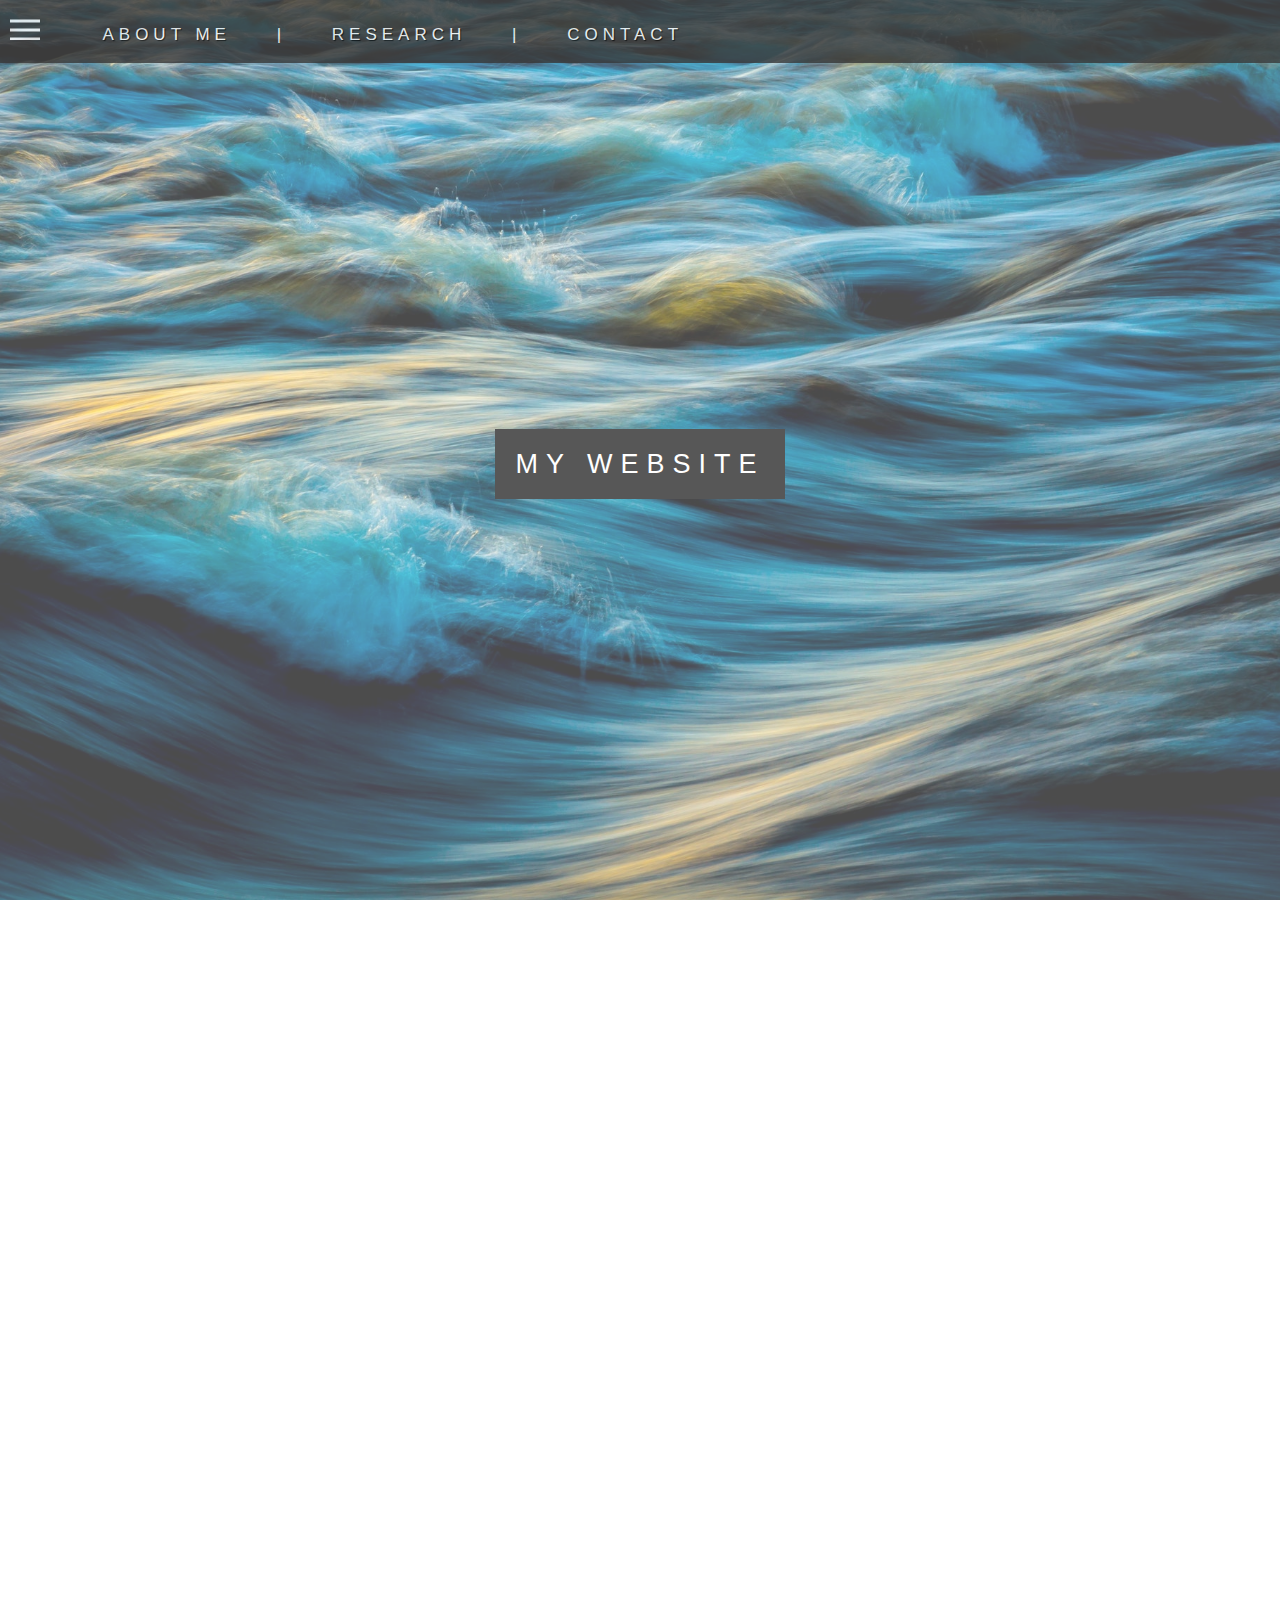
==== Website design/index.html @ 277896ec "initial commit comment" ====
<!DOCTYPE html>
<html>
  <head>
    <link rel="stylesheet" type="text/css" href="./css/style.css">
    <meta charset="utf-8">
    <title> Liam Gray | CDT Fluid Dynamics | EPSRC | University Of Leeds</title>
  </head>
  <body>

      <nav id="main-nav">
        <span class="open-slide">
          <a href="#" onclick="openSideMenu()">  <!--This is an event which will happen once the button gets clicked-->
            <svg width="30" height="30">
              <path d="M0,11 30,11" stroke="#fff" stroke-width="3"/>
              <path d="M0,20 30,20" stroke="#fff" stroke-width="3"/>
              <path d="M0,29 30,29" stroke="#fff" stroke-width="3"/>
            </svg>
          </a>
        </span>

        <ul class="navbar-list">
          <li class="nav-list"> <a href="./aboutme.html"> About me </a> </li>
          <li class="nav-list separator"> | </li>
          <li class="nav-list"> <a href="./research.html"> Research </a> </li>
          <li class="nav-list separator"> | </li>
          <li class="nav-list"> <a href="./contact.html"> Contact </a> </li>
        </ul>
      </nav>


    <div id="side-menu" class="side-nav">
      <a href="#" class="btn-close" onclick="closeSideMenu()"> &times; </a>
      <a href="#">Home</a>
      <a href="#">About</a>
      <a href="#">Service</a>
      <a href="#">Contact</a>
    </div>

    <script>
      function openSideMenu(){
        document.getElementById('side-menu').style.width ='250px';
        document.getElementById('main').style.marginLeft ='250px';
      }

      function closeSideMenu(){
        document.getElementById('side-menu').style.width ='0';
        document.getElementById('main').style.marginLeft ='0';
      }
    </script>

  
      <div class="pimg1">
        <div class="ptext">
          <span class="border">
            My website
          </span>
        </div>
      </div>

      <section class="section section-light">
        <h2>Section one</h2>
        <p>Lorem ipsum dolor sit amet, consectetur adipisicing elit, sed do eiusmod tempor incididunt ut labore et dolore magna aliqua. Ut enim ad minim veniam, quis nostrud exercitation ullamco laboris nisi ut aliquip ex ea commodo consequat. Duis aute irure dolor in reprehenderit in voluptate velit esse cillum dolore eu fugiat nulla pariatur. Excepteur sint occaecat cupidatat non proident, sunt in culpa qui officia deserunt mollit anim id est laborum.</p>
      </section>

      <div class="pimg2">
        <div class="ptext">
          <span class="border trans">
            Fluid Dynamics
          </span>
        </div>
      </div>

      <section class="section section-dark">
        <h2>Section two</h2>
        <p>Lorem ipsum dolor sit amet, consectetur adipisicing elit, sed do eiusmod tempor incididunt ut labore et dolore magna aliqua. Ut enim ad minim veniam, quis nostrud exercitation ullamco laboris nisi ut aliquip ex ea commodo consequat. Duis aute irure dolor in reprehenderit in voluptate velit esse cillum dolore eu fugiat nulla pariatur. Excepteur sint occaecat cupidatat non proident, sunt in culpa qui officia deserunt mollit anim id est laborum.</p>
      </section>

      <div class="pimg3">
        <div class="ptext">
          <span class="border trans">
            CFD
          </span>
        </div>
      </div>

      <section class="section section-light">
        <h2>Section three</h2>
        <p>Lorem ipsum dolor sit amet, consectetur adipisicing elit, sed do eiusmod tempor incididunt ut labore et dolore magna aliqua. Ut enim ad minim veniam, quis nostrud exercitation ullamco laboris nisi ut aliquip ex ea commodo consequat. Duis aute irure dolor in reprehenderit in voluptate velit esse cillum dolore eu fugiat nulla pariatur. Excepteur sint occaecat cupidatat non proident, sunt in culpa qui officia deserunt mollit anim id est laborum.</p>
      </section>

      <div class="pimg1">
        <div class="ptext">
          <span class="border">
            My Website
          </span>
        </div>
      </div>


    <section>
      <aside>

      </aside>
    </section>

    <footer id="main-footer">
      <p>&copy; 2018 LiamGray </p>
    </footer>



  </body>
</html>
---- Website design/css/style.css ----
/*Global styles*/




body, html{
  height: 100%;
  margin: 0;
  font: 16px Arial, sans-serif;
  font-weight: 400;
  line-height: 1.8em;
  color: #666;
  overflow-x: hidden;
}


a{
  text-decoration: none;
  text-shadow: 1px 1px 1px black;
  color: #fff;
  transition: color 0.5s ;

}

a:hover{
  color: #006600;
  stroke: #006600;

}


/*NAV BAR*/

#main-nav{
  z-index:1;
  margin:0;
  background-color:#383838;
  position: fixed;
  opacity: 0.8;
  width:100%;
  height:63px
}

.navbar-list{
  display: inline-block;
  margin: 8px 0 0 0;
}

.navbar-list li{
  list-style: none;
  padding:14px 18px;
  display: inline;
  font-size: 17px;
  text-transform: uppercase;
  letter-spacing: 5px;
}

.separator{
  color: white;
}




/* Nav Bar

#main-nav{
  display: inline-block;
  width:100%;
  height:40px;
  background-color:#383838;
  padding-bottom: 10px;
  opacity: 0.8;
  z-index: 1;
  overflow: hidden;
  position: fixed;

}

#main-nav a{
  display: inline;
  float:left;
  text-align: center;
  padding: 14px 16px;
  font-size: 17px;
}

.separator {
  float:left;
  display: block;
  text-align: center;
  padding: 14px 16px;
  font-size: 17px;
  color: white;
}

#main-nav ul{
  position: fixed;
  margin: 8px 0 0 0;
  list-style: none;
}

.nav-list {
  display: inline;
  padding-left: 20px;
  letter-spacing: 2px;
}
*/

.open-slide {
  margin: 10px 0 0 10px;
  display: inline-block;
}

/*Side Nav*/

.side-nav{
  height:100%;
  width:0;
  position:fixed;
  z-index:1;
  top:0;
  left:0;
  background-color: #111;
  opacity: 0.9;
  overflow-x:hidden;
  padding-top:60px;
  transition: 0.5s;
}

.side-nav a{
  padding: 10px 10px 10px 30px;
  text-decoration: none;
  font-size: 22px;
  color: #ccc;
  display: block;
  transition: 0.3s;
}


.side-nav a:hover{
  color: #006600;
}

.side-nav .btn-close{
  position: absolute;
  top:0;
  right:22px;
  font-size: 36px;
  margin-left:50px;
}

/* The main body*/
.pimg1, .pimg2, .pimg3{
  position: relative;
  opacity: 0.7;
  background-position: center;
  background-size: cover;
  background-repeat: no-repeat;

/*
To remove the effect set the attachment to scroll
*/
  background-attachment: fixed;
}

.pimg1{
  background-image: url("../images/image1.jpeg");
  min-height: 100%;
}

.pimg2{
  background-image: url("../images/image2.jpeg");
  min-height: 400px;
}

.pimg3{
  background-image: url("../images/image3.jpeg");
  min-height: 400px;
}

.section{
  text-align: center;
  padding: 50px 80px;
}

.section-light{
  background-color: #f4f4f4;
  color: #666
}

.section-dark{
  background-color: #282e34;
  color: #ddd
}

.ptext{
  position: absolute;
  top:50%;
  width: 100%;
  text-align: center;
  color: black;
  font-size:27px;
  letter-spacing: 8px;
  text-transform: uppercase;
}

.ptext .border{
  background-color: #111;
  color: white;
  padding: 20px;
}

.ptext .trans{
  background-color: transparent;
}

@media(max-width:568px){
  .pimg1, .pimg2, .pimg3{
    background-attachment: scroll;
  }
}

@media(max-width:568px){
  .navbar-list{
    display: none;
  }
}

/*@media(min-width:568px){
  .open-slide{
    display: none;
  }
}
*/



/* Footer */
#main-footer p{
  background-color: #383838;
  padding:0;
  margin:0;
  padding:10px;
  letter-spacing: 4px;
}
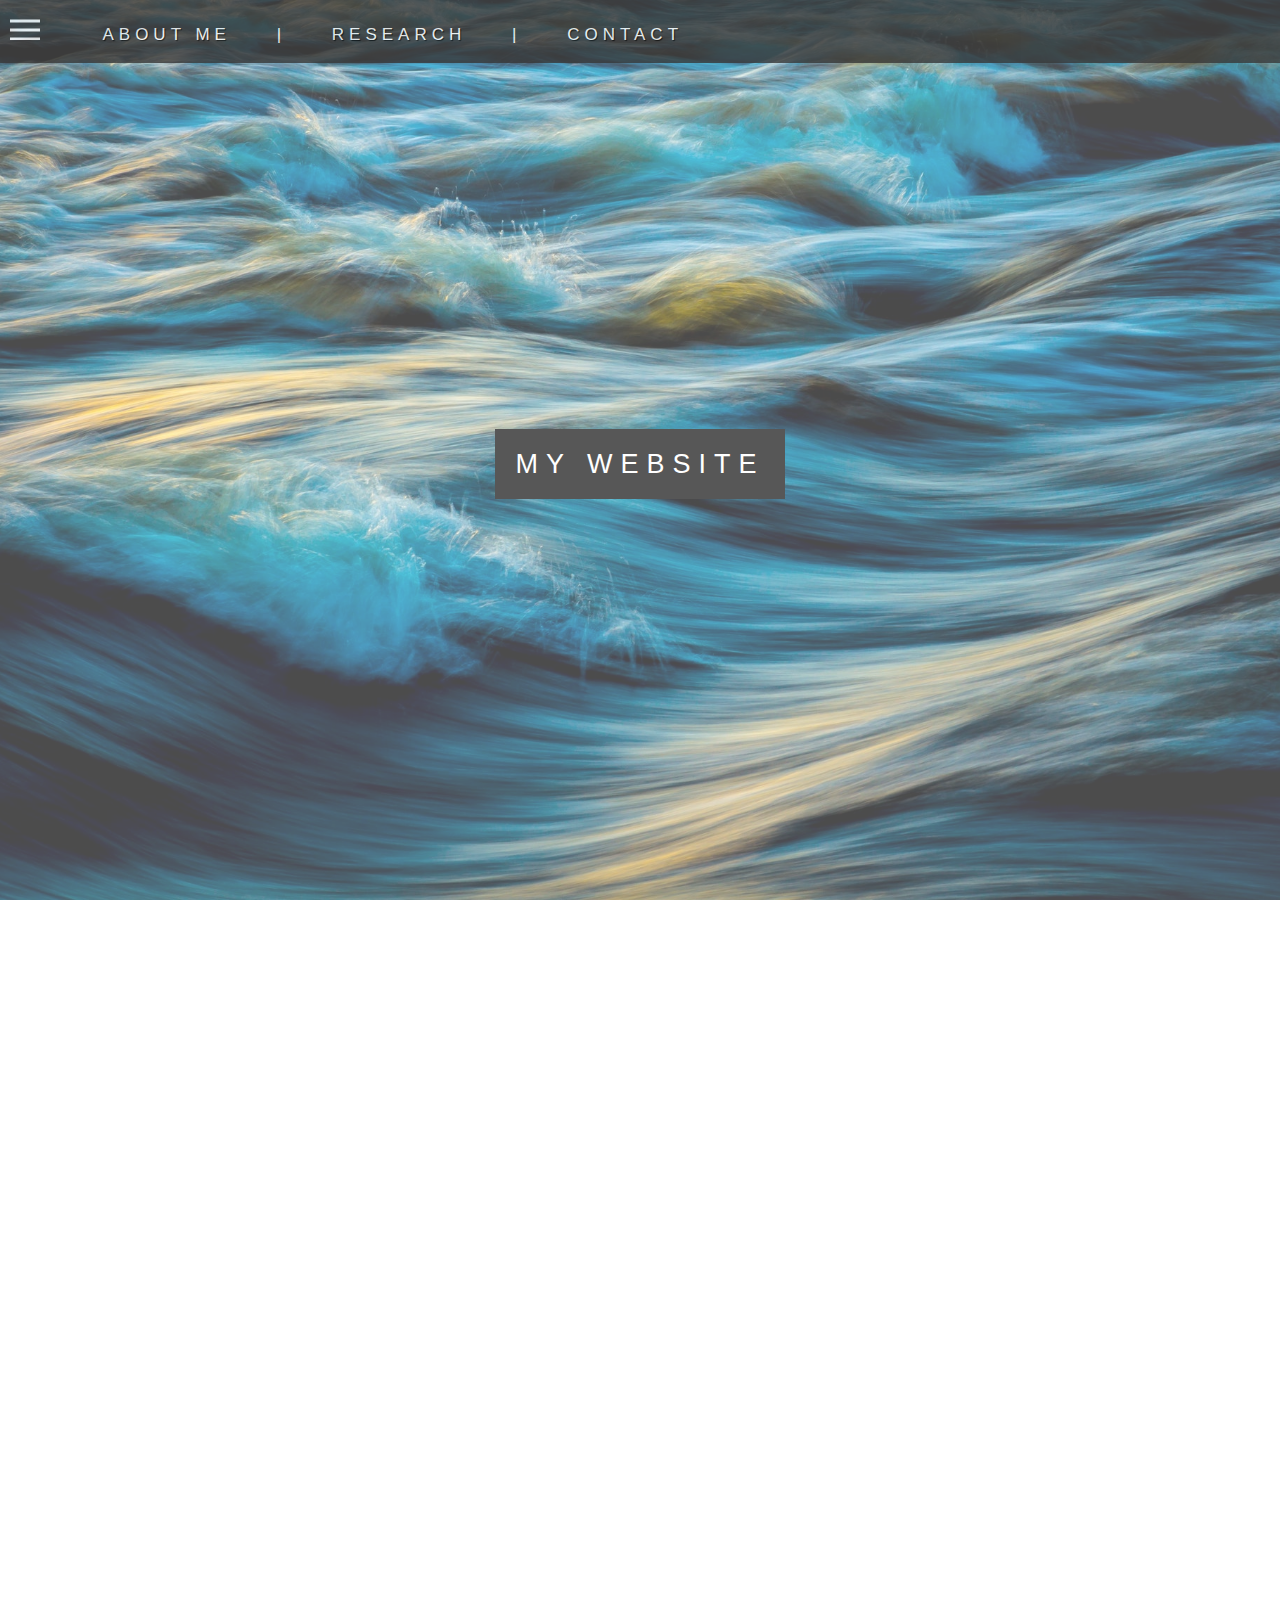
==== commit 56195802: "Update index.html" ====
--- a/Website design/index.html
+++ b/Website design/index.html
@@ -30,10 +30,10 @@
 
     <div id="side-menu" class="side-nav">
       <a href="#" class="btn-close" onclick="closeSideMenu()"> &times; </a>
-      <a href="#">Home</a>
-      <a href="#">About</a>
-      <a href="#">Service</a>
-      <a href="#">Contact</a>
+      <a href="./index.html">Home</a>
+      <a href="./aboutme.html">About</a>
+      <a href="./research.html">Research</a>
+      <a href="./contact.html">Contact</a>
     </div>
 
     <script>
@@ -58,33 +58,33 @@
       </div>
 
       <section class="section section-light">
-        <h2>Section one</h2>
-        <p>Lorem ipsum dolor sit amet, consectetur adipisicing elit, sed do eiusmod tempor incididunt ut labore et dolore magna aliqua. Ut enim ad minim veniam, quis nostrud exercitation ullamco laboris nisi ut aliquip ex ea commodo consequat. Duis aute irure dolor in reprehenderit in voluptate velit esse cillum dolore eu fugiat nulla pariatur. Excepteur sint occaecat cupidatat non proident, sunt in culpa qui officia deserunt mollit anim id est laborum.</p>
+        <h2>About me</h2>
+        <p>So who am I? I'm 23 years old and pursuing a PhD in Fluid Dynamics at the University of Leeds. Why? Before completing a masters in mathematics at the university of East Anglia I had a pashion for learning and this pashion grew as I completed my four years. The EPSRC sponsored CDT at Leeds gives students from different backgrounds a great way of working together to achieve a common goal. This nature was just one reason why I chose this CDT but to learn more you can visit my <a href="http://www.fluid-dynamics.leeds.ac.uk/student-profiles/2017/liam-gray/">student page</a>.   </p>
       </section>
 
       <div class="pimg2">
         <div class="ptext">
-          <span class="border trans">
+          <span class="border">
             Fluid Dynamics
           </span>
         </div>
       </div>
 
       <section class="section section-dark">
-        <h2>Section two</h2>
+        <h2>Research</h2>
         <p>Lorem ipsum dolor sit amet, consectetur adipisicing elit, sed do eiusmod tempor incididunt ut labore et dolore magna aliqua. Ut enim ad minim veniam, quis nostrud exercitation ullamco laboris nisi ut aliquip ex ea commodo consequat. Duis aute irure dolor in reprehenderit in voluptate velit esse cillum dolore eu fugiat nulla pariatur. Excepteur sint occaecat cupidatat non proident, sunt in culpa qui officia deserunt mollit anim id est laborum.</p>
       </section>
 
       <div class="pimg3">
         <div class="ptext">
-          <span class="border trans">
+          <span class="border">
             CFD
           </span>
         </div>
       </div>
 
       <section class="section section-light">
-        <h2>Section three</h2>
+        <h2>Contact</h2>
         <p>Lorem ipsum dolor sit amet, consectetur adipisicing elit, sed do eiusmod tempor incididunt ut labore et dolore magna aliqua. Ut enim ad minim veniam, quis nostrud exercitation ullamco laboris nisi ut aliquip ex ea commodo consequat. Duis aute irure dolor in reprehenderit in voluptate velit esse cillum dolore eu fugiat nulla pariatur. Excepteur sint occaecat cupidatat non proident, sunt in culpa qui officia deserunt mollit anim id est laborum.</p>
       </section>
 
--- a/Website design/css/style.css
+++ b/Website design/css/style.css
@@ -59,53 +59,6 @@
   color: white;
 }
 
-
-
-
-/* Nav Bar
-
-#main-nav{
-  display: inline-block;
-  width:100%;
-  height:40px;
-  background-color:#383838;
-  padding-bottom: 10px;
-  opacity: 0.8;
-  z-index: 1;
-  overflow: hidden;
-  position: fixed;
-
-}
-
-#main-nav a{
-  display: inline;
-  float:left;
-  text-align: center;
-  padding: 14px 16px;
-  font-size: 17px;
-}
-
-.separator {
-  float:left;
-  display: block;
-  text-align: center;
-  padding: 14px 16px;
-  font-size: 17px;
-  color: white;
-}
-
-#main-nav ul{
-  position: fixed;
-  margin: 8px 0 0 0;
-  list-style: none;
-}
-
-.nav-list {
-  display: inline;
-  padding-left: 20px;
-  letter-spacing: 2px;
-}
-*/
 
 .open-slide {
   margin: 10px 0 0 10px;
@@ -151,7 +104,7 @@
 }
 
 /* The main body*/
-.pimg1, .pimg2, .pimg3{
+.pimg1, .pimg2, .pimg3, .pimg2main, .pimg3main{
   position: relative;
   opacity: 0.7;
   background-position: center;
@@ -179,6 +132,16 @@
   min-height: 400px;
 }
 
+.pimg2main{
+  background-image: url("../images/image2.jpeg");
+  min-height: 100%;
+}
+
+.pimg3main{
+  background-image: url("../images/image3.jpeg");
+  min-height: 100%;
+}
+
 .section{
   text-align: center;
   padding: 50px 80px;
@@ -186,12 +149,12 @@
 
 .section-light{
   background-color: #f4f4f4;
-  color: #666
+  color: #666;
 }
 
 .section-dark{
   background-color: #282e34;
-  color: #ddd
+  color: #ddd;
 }
 
 .ptext{
@@ -205,6 +168,7 @@
   text-transform: uppercase;
 }
 
+
 .ptext .border{
   background-color: #111;
   color: white;
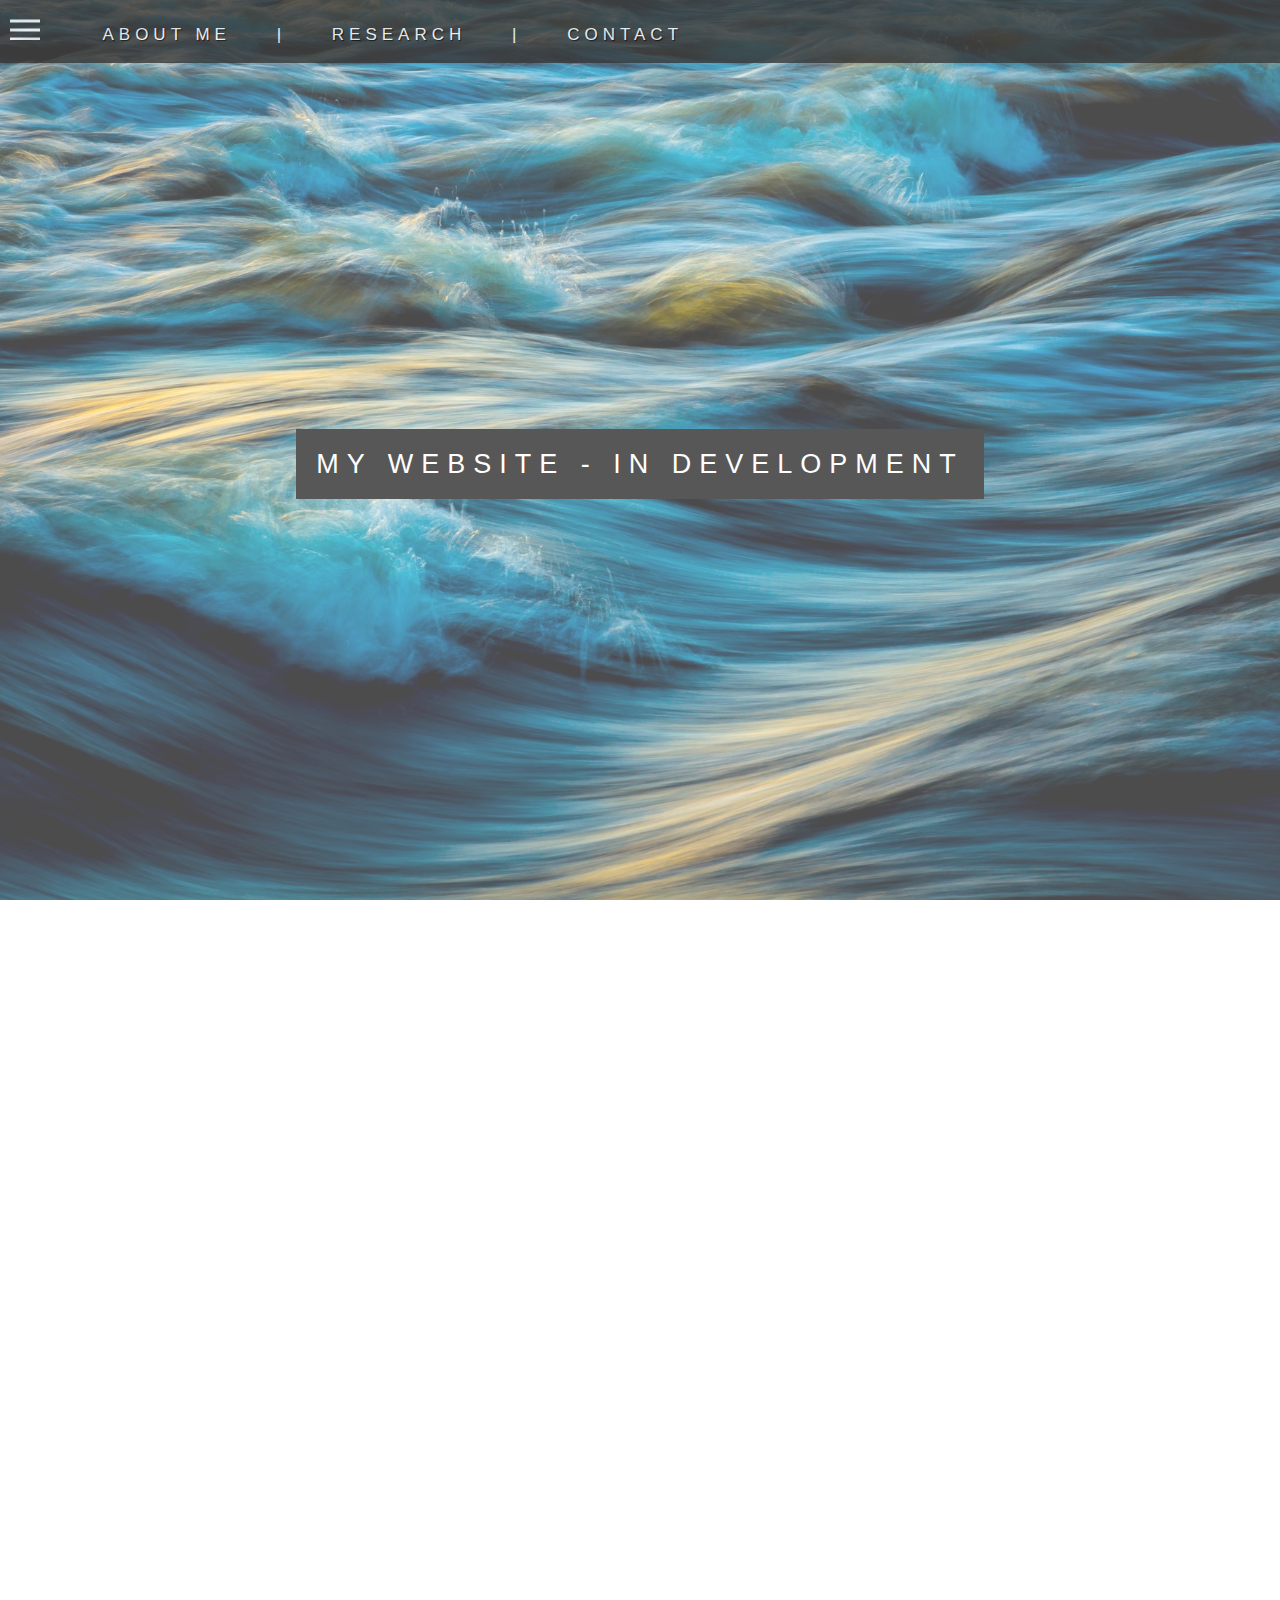
==== commit c7ed2859: "Update index.html" ====
--- a/Website design/index.html
+++ b/Website design/index.html
@@ -52,14 +52,14 @@
       <div class="pimg1">
         <div class="ptext">
           <span class="border">
-            My website
+            My website - In development
           </span>
         </div>
       </div>
 
       <section class="section section-light">
         <h2>About me</h2>
-        <p>So who am I? I'm 23 years old and pursuing a PhD in Fluid Dynamics at the University of Leeds. Why? Before completing a masters in mathematics at the university of East Anglia I had a pashion for learning and this pashion grew as I completed my four years. The EPSRC sponsored CDT at Leeds gives students from different backgrounds a great way of working together to achieve a common goal. This nature was just one reason why I chose this CDT but to learn more you can visit my <a href="http://www.fluid-dynamics.leeds.ac.uk/student-profiles/2017/liam-gray/">student page</a>.   </p>
+        <p> <b>So who am I? </b> I'm 23 years old and pursuing a PhD in Fluid Dynamics at the University of Leeds. <b>Why?</b> Before completing a masters in mathematics at the university of East Anglia I had a passion for learning and this passion grew as I completed my four years. The EPSRC sponsored CDT at Leeds gives students from different backgrounds a great way of working together to achieve a common goal. This nature was just one reason why I chose this CDT but to learn more you can visit my <a style"colour: black;" href="http://www.fluid-dynamics.leeds.ac.uk/student-profiles/2017/liam-gray/">student page</a>.   </p>
       </section>
 
       <div class="pimg2">
